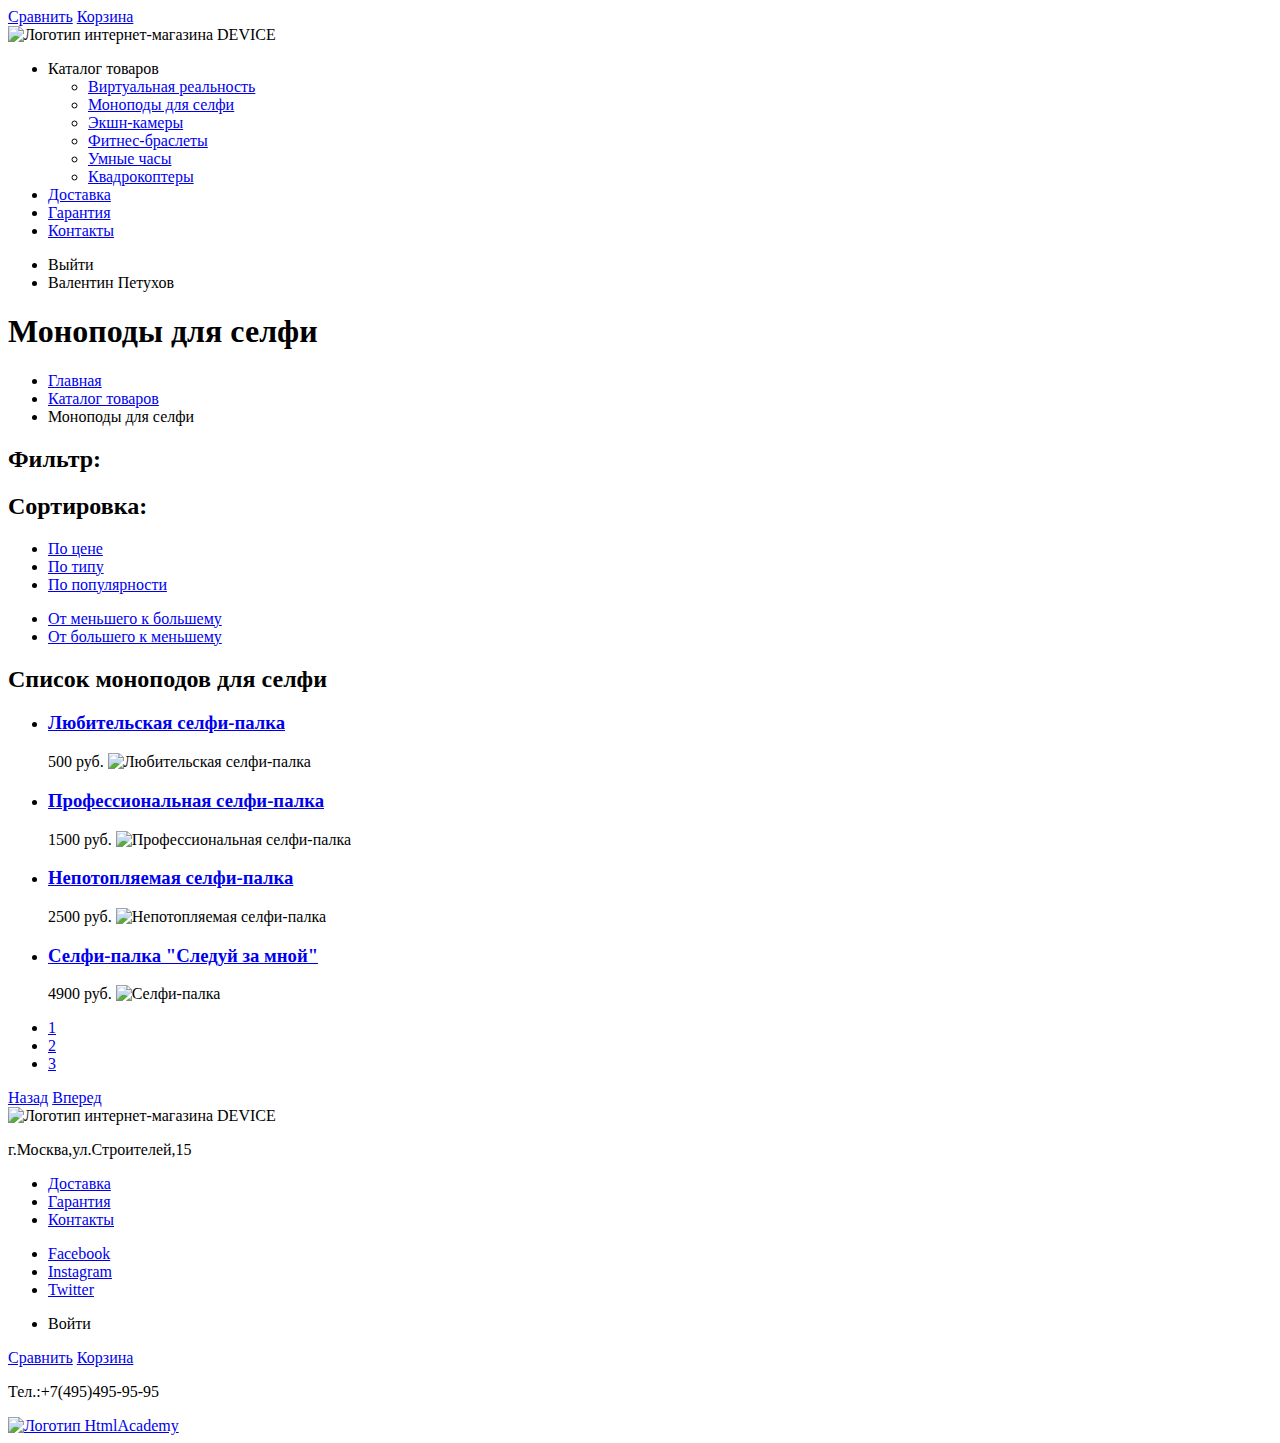
==== monopods.html @ 29b83d0e "Добавляет разметку в файлах "index" и "monopods"" ====
<!DOCTYPE html>
<html lang="ru">
<head>
  <meta charset="UTF-8">
  <title>Интернет-магазин гаджетов "DEVICE"</title>
</head>
<body>
  <header class="main-header">
    <!-- Здесь будет форма "поиск по сайту" -->
    <a class="main-header-button" href=#">Сравнить</a>
    <a class="main-header-button" href="cart.html">Корзина</a>
    <nav cass="main-navigation">
      <a class="main-header-logo">
        <img src="img/logo.svg" width="#" height="#" alt="Логотип интернет-магазина DEVICE">
      </a>
      <ul class="site-navigation">
        <li>Каталог товаров
          <ul>
            <li><a href="virtual-reality.html">Виртуальная реальность</a></li>
            <li><a href="monopods.html">Моноподы для селфи</a></li>
            <li><a href="action-cameras.html">Экшн-камеры</a></li>
            <li><a href="fitness-bracelets.html">Фитнес-браслеты</a></li>
            <li><a href="smart-watches.html">Умные часы</a></li>
            <li><a href="quadrocopters.html">Квадрокоптеры</a></li>
          </ul>
        </li>
        <li><a href="delivery.html">Доставка</a></li>
        <li><a href="waranty.html">Гарантия</a></li>
        <li><a href="contacts.html">Контакты</a></li>
      </ul>
      <ul class="user-navigation">
        <li class="logout-link">Выйти</li>
        <li>Валентин Петухов</li>
      </ul>
    </nav>
  </header>

  <main class="container">
    <h1>Моноподы для селфи</h1>
    <ul class="breadcrumbs">
      <li><a href="index.html">Главная</a></li>
      <li><a href="catalog.html">Каталог товаров</a></li>
      <li class="breadcrumbs-current">Моноподы для селфи</li>
    </ul>
    <aside class="filter">
      <h2>Фильтр:</h2>
      <!-- Здесь будет форма -->
    </aside>
    <section class="sorting">
      <h2>Сортировка:</h2>
      <ul class="quality-list">
        <li><a href="#">По цене</a></li>
        <li><a href="#">По типу</a></li>
        <li><a href="#">По популярности</a></li>
      </ul>
      <ul class="quantity-list">
        <li><a href="#">От меньшего к большему</a></li>
        <li><a href="#">От большего к меньшему</a></li>
      </ul>
    </section>
    <section class="catalog">
      <h2 class="visually-hidden">Список моноподов для селфи</h2>
      <ul class="catalog-list">
        <li class="catalog-item">
          <a href="catalog-item-1.html"><h3>Любительская селфи-палка</h3></a>
          <span class="catalog-item-price">500 руб.</span>
          <img src="img/product-1.jpg" width="#" height="#" alt="Любительская селфи-палка">
        </li>
         <li class="catalog-item">
          <a href="catalog-item-2.html"><h3>Профессиональная селфи-палка</h3></a>
          <span class="catalog-item-price">1500 руб.</span>
          <img src="img/product-2.jpg" width="#" height="#" alt="Профессиональная селфи-палка">
        </li>
         <li class="catalog-item">
          <a href="catalog-item-3.html"><h3>Непотопляемая селфи-палка</h3></a>
          <span class="catalog-item-price">2500 руб.</span>
          <img src="img/product-3.jpg" width="#" height="#" alt="Непотопляемая селфи-палка">
        </li>
         <li class="catalog-item">
          <a href="catalog-item-4.html"><h3>Селфи-палка "Следуй за мной"</h3></a>
          <span class="catalog-item-price">4900 руб.</span>
          <img src="img/product-4.jpg" width="#" height="#" alt="Селфи-палка "Следуй за мной">
        </li>
      </ul>
    </section>
    <div class="pagination">
      <ul class="pagination-list">
        <li class="pagination-item paginator-item-cuttent"><a href="#">1</a></li>
        <li class="pagination-item"><a href="#">2</a></li>
        <li class="pagination-item"><a href="#">3</a></li>
      </ul>
      <a href="#">Назад</a>
      <a href="#">Вперед</a>
    </div>
  </main>

  <footer class="main-footer">
    <div class="left-side">
      <a class="main-footer-logo"><img src="img/logo.svg" width="#" height="#" alt="Логотип интернет-магазина DEVICE"></a>
      <p>г.Москва,ул.Строителей,15</p>
    </div>
    <div class="center">
      <ul class="site-navigation">
        <li><a href="delivery.html">Доставка</a></li>
        <li><a href="waranty.html">Гарантия</a></li>
        <li><a href="contacts.html">Контакты</a></li>
      </ul>
      <ul >
        <li><a class="social-button" href="http://facebook.com">Facebook</a></li>
        <li><a class="social-button" href="https://instagram.com">Instagram</a></li>
        <li><a class="social-button" href="https://instagram.com">Twitter</a></li>
      </ul>
    </div>
    <div class="right-side">
      <ul class="user-navigation">
        <li class="login-link">Войти</li>
      </ul>
      <a class="main-footer-button" href="#">Сравнить</a>
      <a class="main-futter-button" href="cart.html">Корзина</a>
      <p>Тел.:+7(495)495-95-95</p>
      <a href="htmlacademy.ru"><img src="img/logo-htmlacademy.svg" width="#" height="#" alt="Логотип HtmlAcademy"></a>
    </div>
  </footer>

</body>
</html>
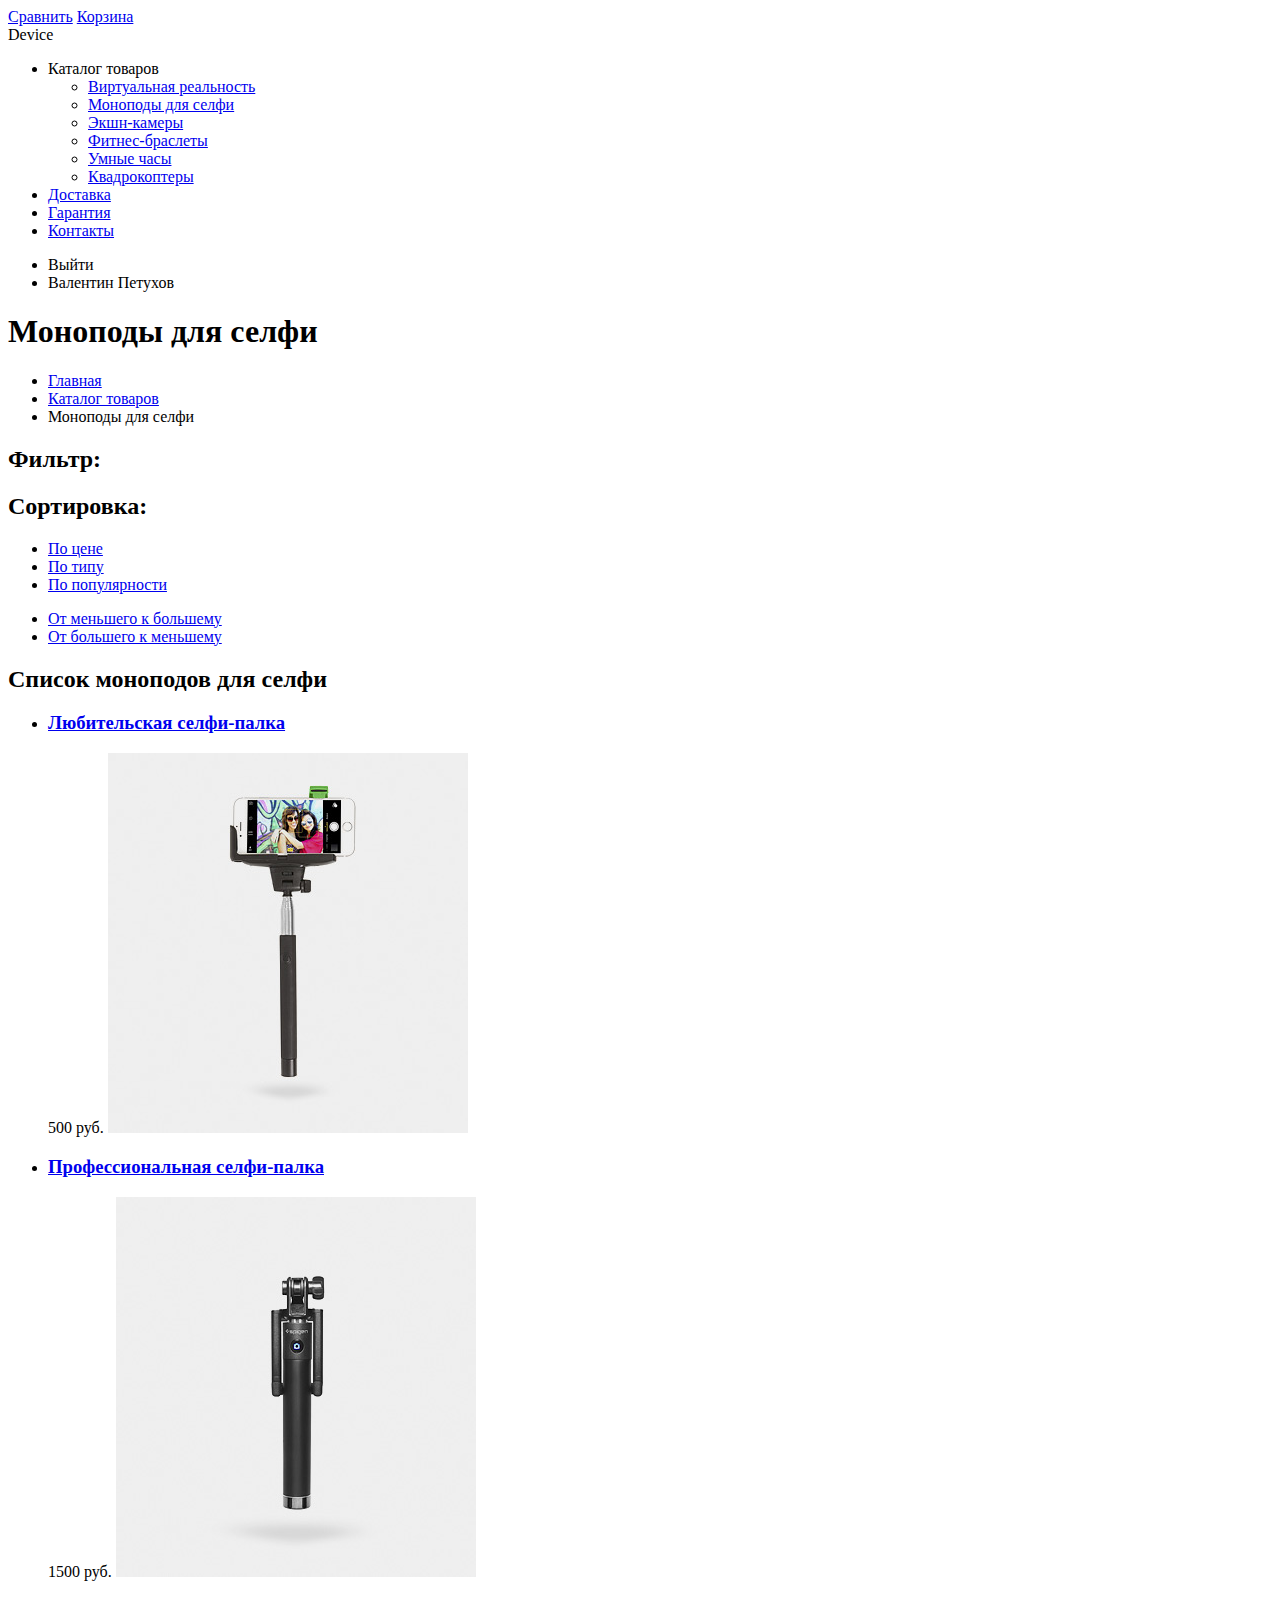
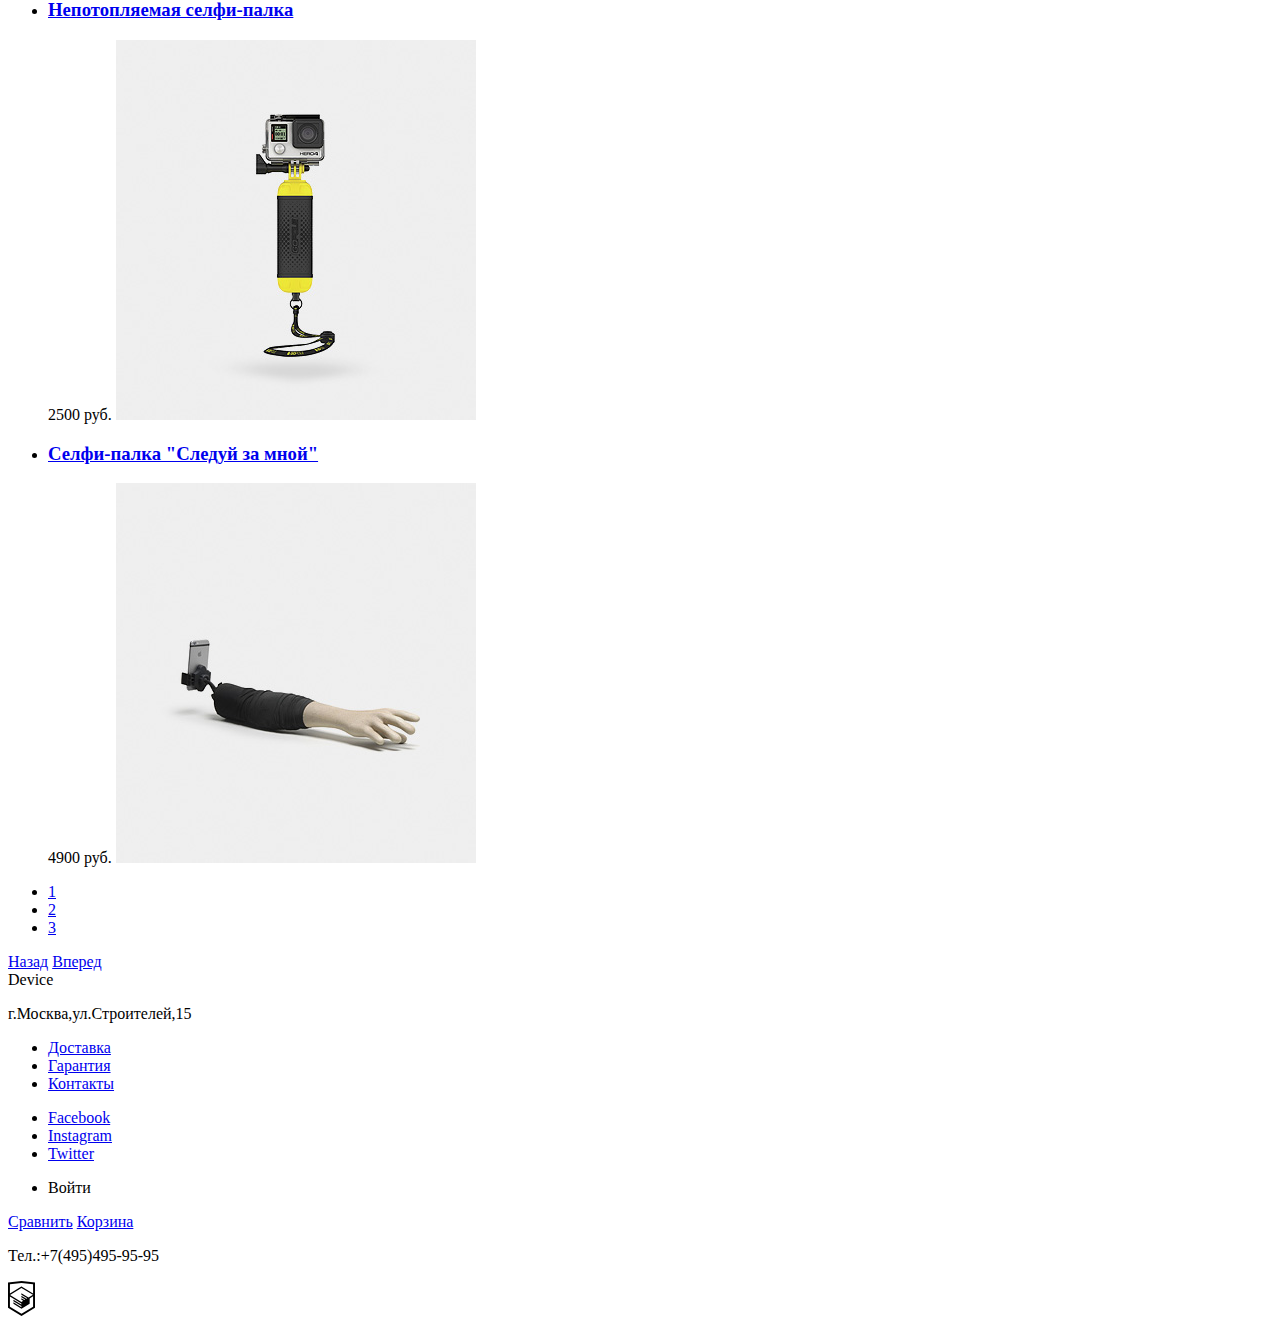
==== commit 609318a5: "Заменяет логотип с <img> на текст" ====
--- a/monopods.html
+++ b/monopods.html
@@ -11,7 +11,7 @@
     <a class="main-header-button" href="cart.html">Корзина</a>
     <nav cass="main-navigation">
       <a class="main-header-logo">
-        <img src="img/logo.svg" width="#" height="#" alt="Логотип интернет-магазина DEVICE">
+        <span class="logo">Device</span>
       </a>
       <ul class="site-navigation">
         <li>Каталог товаров
@@ -64,22 +64,22 @@
         <li class="catalog-item">
           <a href="catalog-item-1.html"><h3>Любительская селфи-палка</h3></a>
           <span class="catalog-item-price">500 руб.</span>
-          <img src="img/product-1.jpg" width="#" height="#" alt="Любительская селфи-палка">
+          <img src="img/item-1.jpg" width="360" height="380" alt="Любительская селфи-палка">
         </li>
          <li class="catalog-item">
           <a href="catalog-item-2.html"><h3>Профессиональная селфи-палка</h3></a>
           <span class="catalog-item-price">1500 руб.</span>
-          <img src="img/product-2.jpg" width="#" height="#" alt="Профессиональная селфи-палка">
+          <img src="img/item-2.jpg" width="360" height="380" alt="Профессиональная селфи-палка">
         </li>
          <li class="catalog-item">
           <a href="catalog-item-3.html"><h3>Непотопляемая селфи-палка</h3></a>
           <span class="catalog-item-price">2500 руб.</span>
-          <img src="img/product-3.jpg" width="#" height="#" alt="Непотопляемая селфи-палка">
+          <img src="img/item-3.jpg" width="360" height="380" alt="Непотопляемая селфи-палка">
         </li>
          <li class="catalog-item">
           <a href="catalog-item-4.html"><h3>Селфи-палка "Следуй за мной"</h3></a>
           <span class="catalog-item-price">4900 руб.</span>
-          <img src="img/product-4.jpg" width="#" height="#" alt="Селфи-палка "Следуй за мной">
+          <img src="img/item-4.jpg" width="360" height="380" alt="Селфи-палка "Следуй за мной">
         </li>
       </ul>
     </section>
@@ -96,7 +96,9 @@
 
   <footer class="main-footer">
     <div class="left-side">
-      <a class="main-footer-logo"><img src="img/logo.svg" width="#" height="#" alt="Логотип интернет-магазина DEVICE"></a>
+      <a class="main-footer-logo">
+        <span class="logo">Device</span>
+      </a>
       <p>г.Москва,ул.Строителей,15</p>
     </div>
     <div class="center">
@@ -118,7 +120,9 @@
       <a class="main-footer-button" href="#">Сравнить</a>
       <a class="main-futter-button" href="cart.html">Корзина</a>
       <p>Тел.:+7(495)495-95-95</p>
-      <a href="htmlacademy.ru"><img src="img/logo-htmlacademy.svg" width="#" height="#" alt="Логотип HtmlAcademy"></a>
+      <a href="htmlacademy.ru">
+        <img src="img/logo-htmlacademy.svg" alt="Логотип HtmlAcademy">
+      </a>
     </div>
   </footer>
 
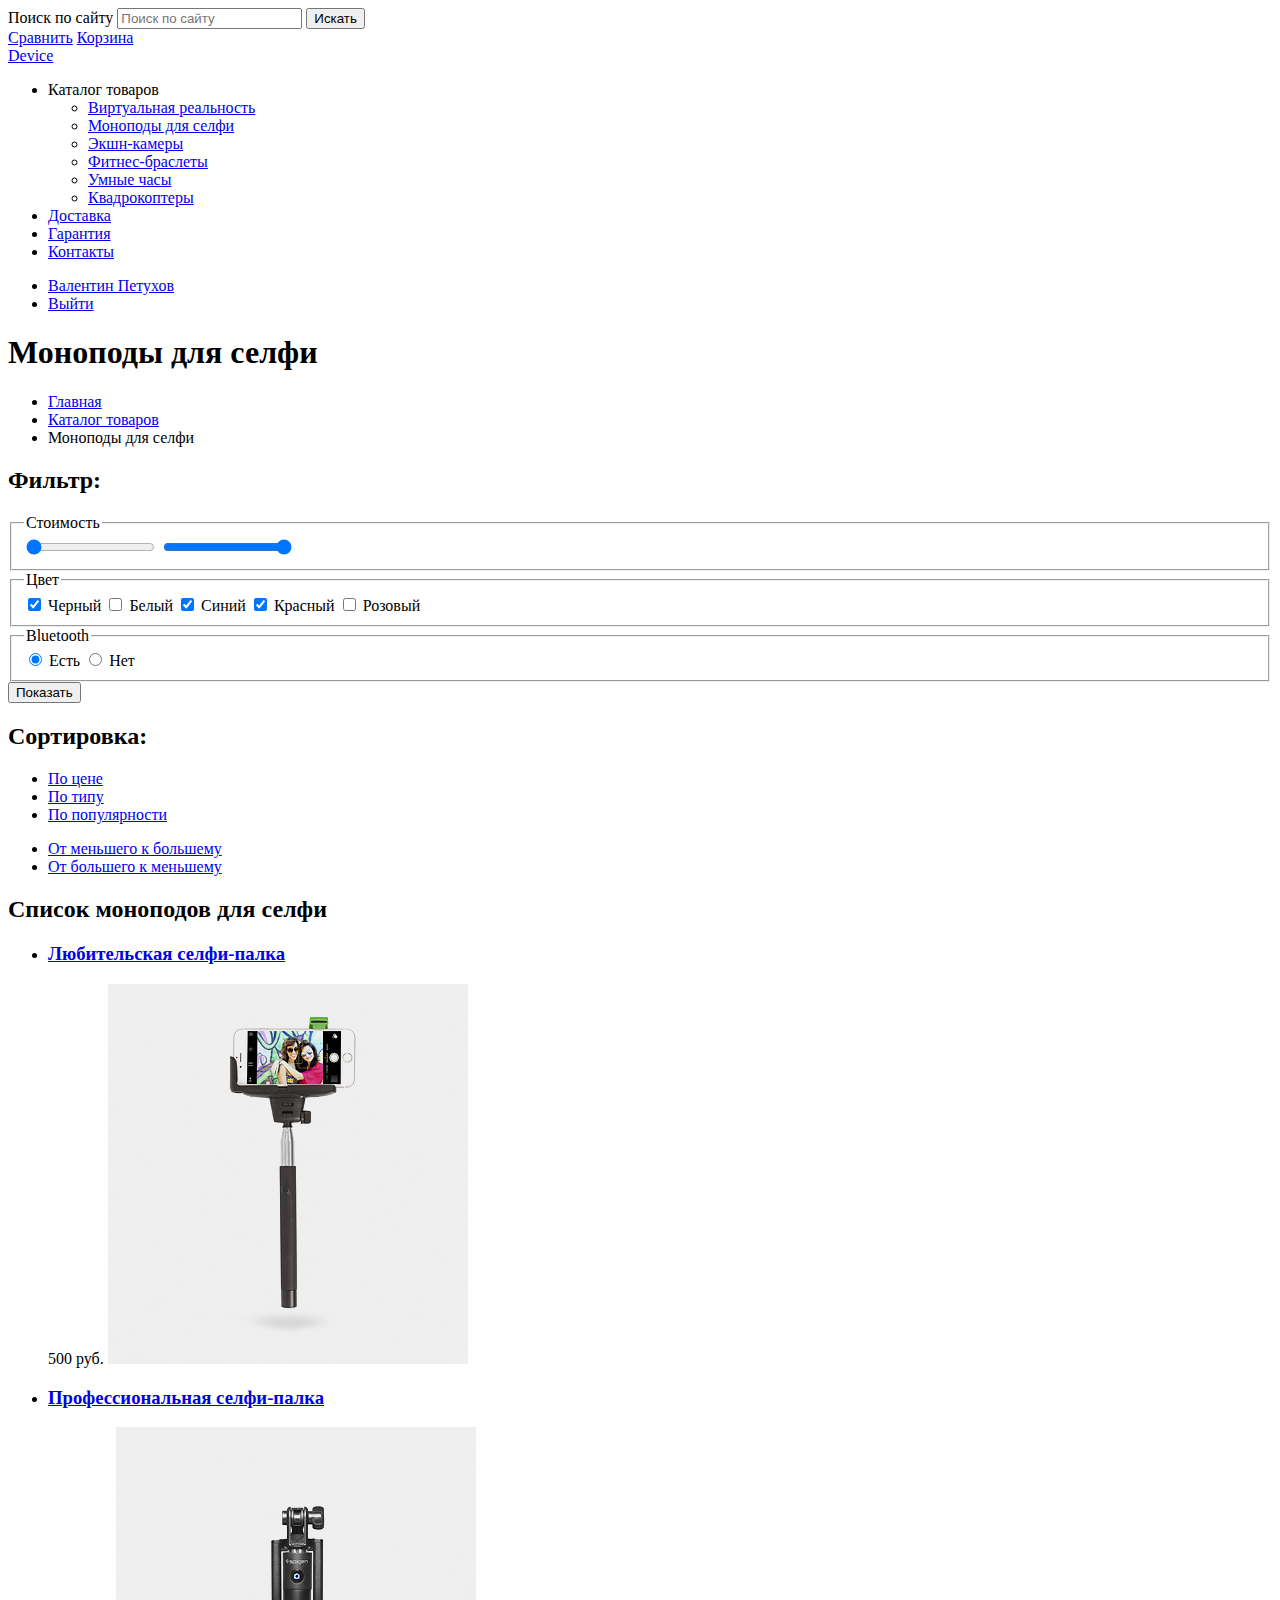
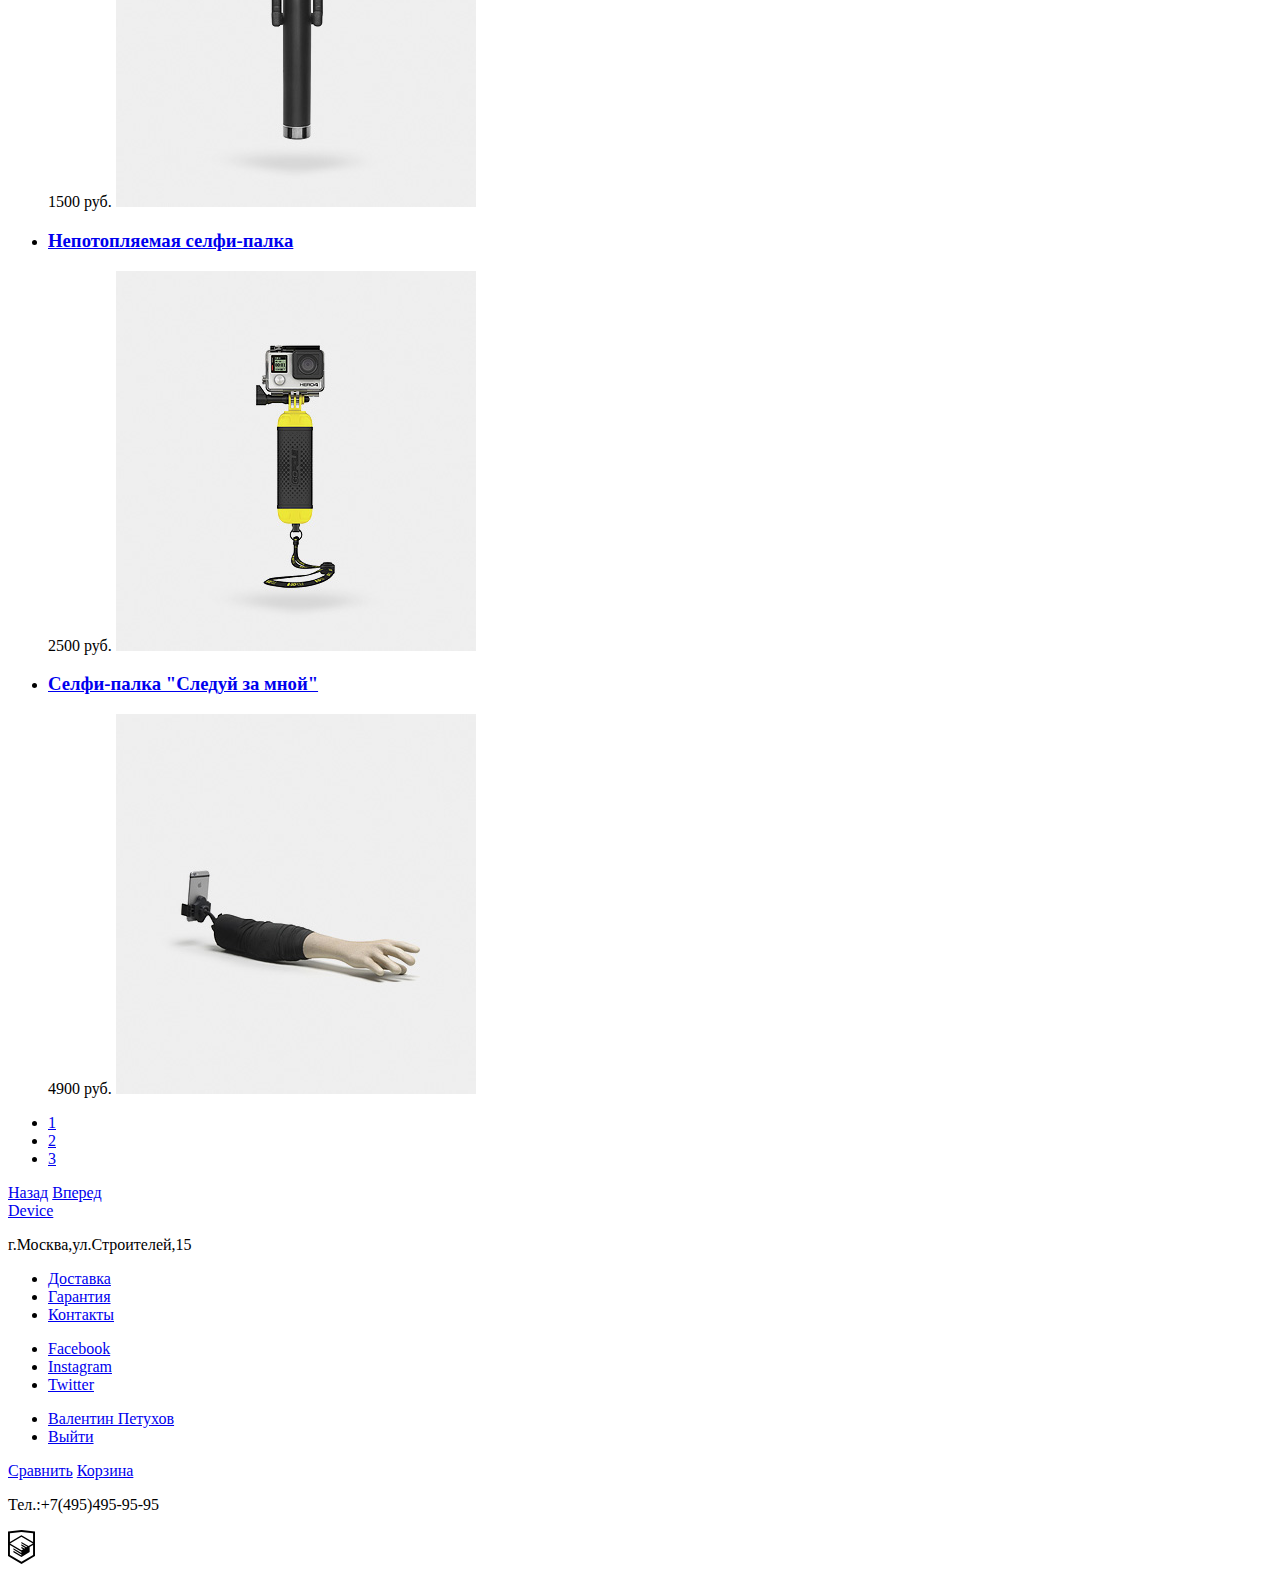
==== commit 008c235c: "Добавляет форму поиска, фильтр товаров, форму обратной связи, добавляет и корректирует классы" ====
--- a/monopods.html
+++ b/monopods.html
@@ -6,13 +6,15 @@
 </head>
 <body>
   <header class="main-header">
-    <!-- Здесь будет форма "поиск по сайту" -->
+    <form class="form-search" action="https://echo.htmlacademy.ru" method="post">
+      <label class="visually-hidden" for="search-field">Поиск по сайту</label>
+      <input id="search-field" type="search" name="search" placeholder="Поиск по сайту">
+      <button class="search-button" type="submit">Искать</button>
+    </form>
     <a class="main-header-button" href=#">Сравнить</a>
     <a class="main-header-button" href="cart.html">Корзина</a>
     <nav cass="main-navigation">
-      <a class="main-header-logo">
-        <span class="logo">Device</span>
-      </a>
+      <a class="main-header-logo" href="index.html">Device</a>
       <ul class="site-navigation">
         <li>Каталог товаров
           <ul>
@@ -29,8 +31,12 @@
         <li><a href="contacts.html">Контакты</a></li>
       </ul>
       <ul class="user-navigation">
-        <li class="logout-link">Выйти</li>
-        <li>Валентин Петухов</li>
+        <li class="profile-item profile-item-header">
+          <a class="profile-link profile-link-header" href="profile.html">Валентин Петухов</a>
+        </li>
+        <li class="logout-item logout-item-header">
+          <a class="login-link logout-link-header" href="#">Выйти</a>
+        </li>
       </ul>
     </nav>
   </header>
@@ -45,39 +51,92 @@
     <aside class="filter">
       <h2>Фильтр:</h2>
       <!-- Здесь будет форма -->
+      <form class="filter-producr" action="https://echo.htmlacademy.ru" method="post">
+        <fieldset class="set-price">
+          <legend class="filter-label">Стоимость</legend>
+          <input class="min-price" type="range" min="0" max="20000" name="min-price" value="0" step="10">
+          <input class="max-price" type="range" min="0" max="20000" name="max-price" value="20000" step="10">
+        </fieldset>
+        <fieldset class="set-color">
+          <legend class="filter-label">Цвет</legend>
+          <label class="label-field">
+            <input type="checkbox" name="black" checked> Черный
+          </label>
+          <label class="label-field">
+            <input type="checkbox" name="white"> Белый
+          </label>
+          <label class="label-field">
+            <input type="checkbox" name="blue" checked> Синий
+          </label>
+          <label class="label-field">
+            <input type="checkbox" name="red" checked> Красный
+          </label>
+          <label class="label-field">
+            <input type="checkbox" name="pink"> Розовый
+          </label>
+        </fieldset>
+        <fieldset class="set-bluetooth">
+          <legend class="filter-label">Bluetooth</legend>
+          <label class="label-field">
+            <input type="radio" name="bluetooth" value="yes" checked> Есть
+          </label>
+          <label clas="label-field">
+            <input type="radio" name="bluetooth" value="no"> Нет
+          </label>
+        </fieldset>
+        <button type="submit">Показать</button>
+      </form>
     </aside>
     <section class="sorting">
       <h2>Сортировка:</h2>
       <ul class="quality-list">
-        <li><a href="#">По цене</a></li>
-        <li><a href="#">По типу</a></li>
-        <li><a href="#">По популярности</a></li>
+        <li class="quality-item">
+          <a class="quality-link-current" href="#">По цене</a>
+        </li>
+        <li class="quality-item">
+          <a class="quality-link" href="#">По типу</a>
+        </li>
+        <li class="quality-item">
+          <a class="quality-link" href="#">По популярности</a>
+        </li>
       </ul>
       <ul class="quantity-list">
-        <li><a href="#">От меньшего к большему</a></li>
-        <li><a href="#">От большего к меньшему</a></li>
+        <li class="quantity-item">
+          <a class="quantity-link" href="#">От меньшего к большему</a>
+        </li>
+        <li class="quantity-item">
+          <a class="quantity-link-current" href="#">От большего к меньшему</a>
+        </li>
       </ul>
     </section>
     <section class="catalog">
       <h2 class="visually-hidden">Список моноподов для селфи</h2>
       <ul class="catalog-list">
         <li class="catalog-item">
-          <a href="catalog-item-1.html"><h3>Любительская селфи-палка</h3></a>
+          <a class="catalog-link" href="catalog-item-1.html">
+            <h3>Любительская селфи-палка</h3>
+          </a>
           <span class="catalog-item-price">500 руб.</span>
           <img src="img/item-1.jpg" width="360" height="380" alt="Любительская селфи-палка">
         </li>
          <li class="catalog-item">
-          <a href="catalog-item-2.html"><h3>Профессиональная селфи-палка</h3></a>
+          <a class="catalog-link" href="catalog-item-2.html">
+            <h3>Профессиональная селфи-палка</h3>
+          </a>
           <span class="catalog-item-price">1500 руб.</span>
           <img src="img/item-2.jpg" width="360" height="380" alt="Профессиональная селфи-палка">
         </li>
          <li class="catalog-item">
-          <a href="catalog-item-3.html"><h3>Непотопляемая селфи-палка</h3></a>
+          <a class="catalog-link" href="catalog-item-3.html">
+            <h3>Непотопляемая селфи-палка</h3>
+          </a>
           <span class="catalog-item-price">2500 руб.</span>
           <img src="img/item-3.jpg" width="360" height="380" alt="Непотопляемая селфи-палка">
         </li>
          <li class="catalog-item">
-          <a href="catalog-item-4.html"><h3>Селфи-палка "Следуй за мной"</h3></a>
+          <a class="catalog-link" href="catalog-item-4.html">
+            <h3>Селфи-палка "Следуй за мной"</h3>
+          </a>
           <span class="catalog-item-price">4900 руб.</span>
           <img src="img/item-4.jpg" width="360" height="380" alt="Селфи-палка "Следуй за мной">
         </li>
@@ -85,20 +144,24 @@
     </section>
     <div class="pagination">
       <ul class="pagination-list">
-        <li class="pagination-item paginator-item-cuttent"><a href="#">1</a></li>
-        <li class="pagination-item"><a href="#">2</a></li>
-        <li class="pagination-item"><a href="#">3</a></li>
+        <li class="pagination-item paginator-item-cuttent">
+          <a href="#">1</a>
+        </li>
+        <li class="pagination-item">
+          <a href="#">2</a>
+        </li>
+        <li class="pagination-item">
+          <a href="#">3</a>
+        </li>
       </ul>
-      <a href="#">Назад</a>
-      <a href="#">Вперед</a>
+      <a class="pagination-button-prev" href="#">Назад</a>
+      <a class="pagination-button-next" href="#">Вперед</a>
     </div>
   </main>
 
   <footer class="main-footer">
     <div class="left-side">
-      <a class="main-footer-logo">
-        <span class="logo">Device</span>
-      </a>
+      <a class="main-footer-logo" href="index.html">Device</a>
       <p>г.Москва,ул.Строителей,15</p>
     </div>
     <div class="center">
@@ -115,7 +178,12 @@
     </div>
     <div class="right-side">
       <ul class="user-navigation">
-        <li class="login-link">Войти</li>
+       <li class="profile-item profile-item-footer">
+          <a class="profile-link profile-link-footer" href="profile.html">Валентин Петухов</a>
+        </li>
+        <li class="logout-item logout-item-footer">
+          <a class="login-link logout-link-footer" href="#">Выйти</a>
+        </li>
       </ul>
       <a class="main-footer-button" href="#">Сравнить</a>
       <a class="main-futter-button" href="cart.html">Корзина</a>
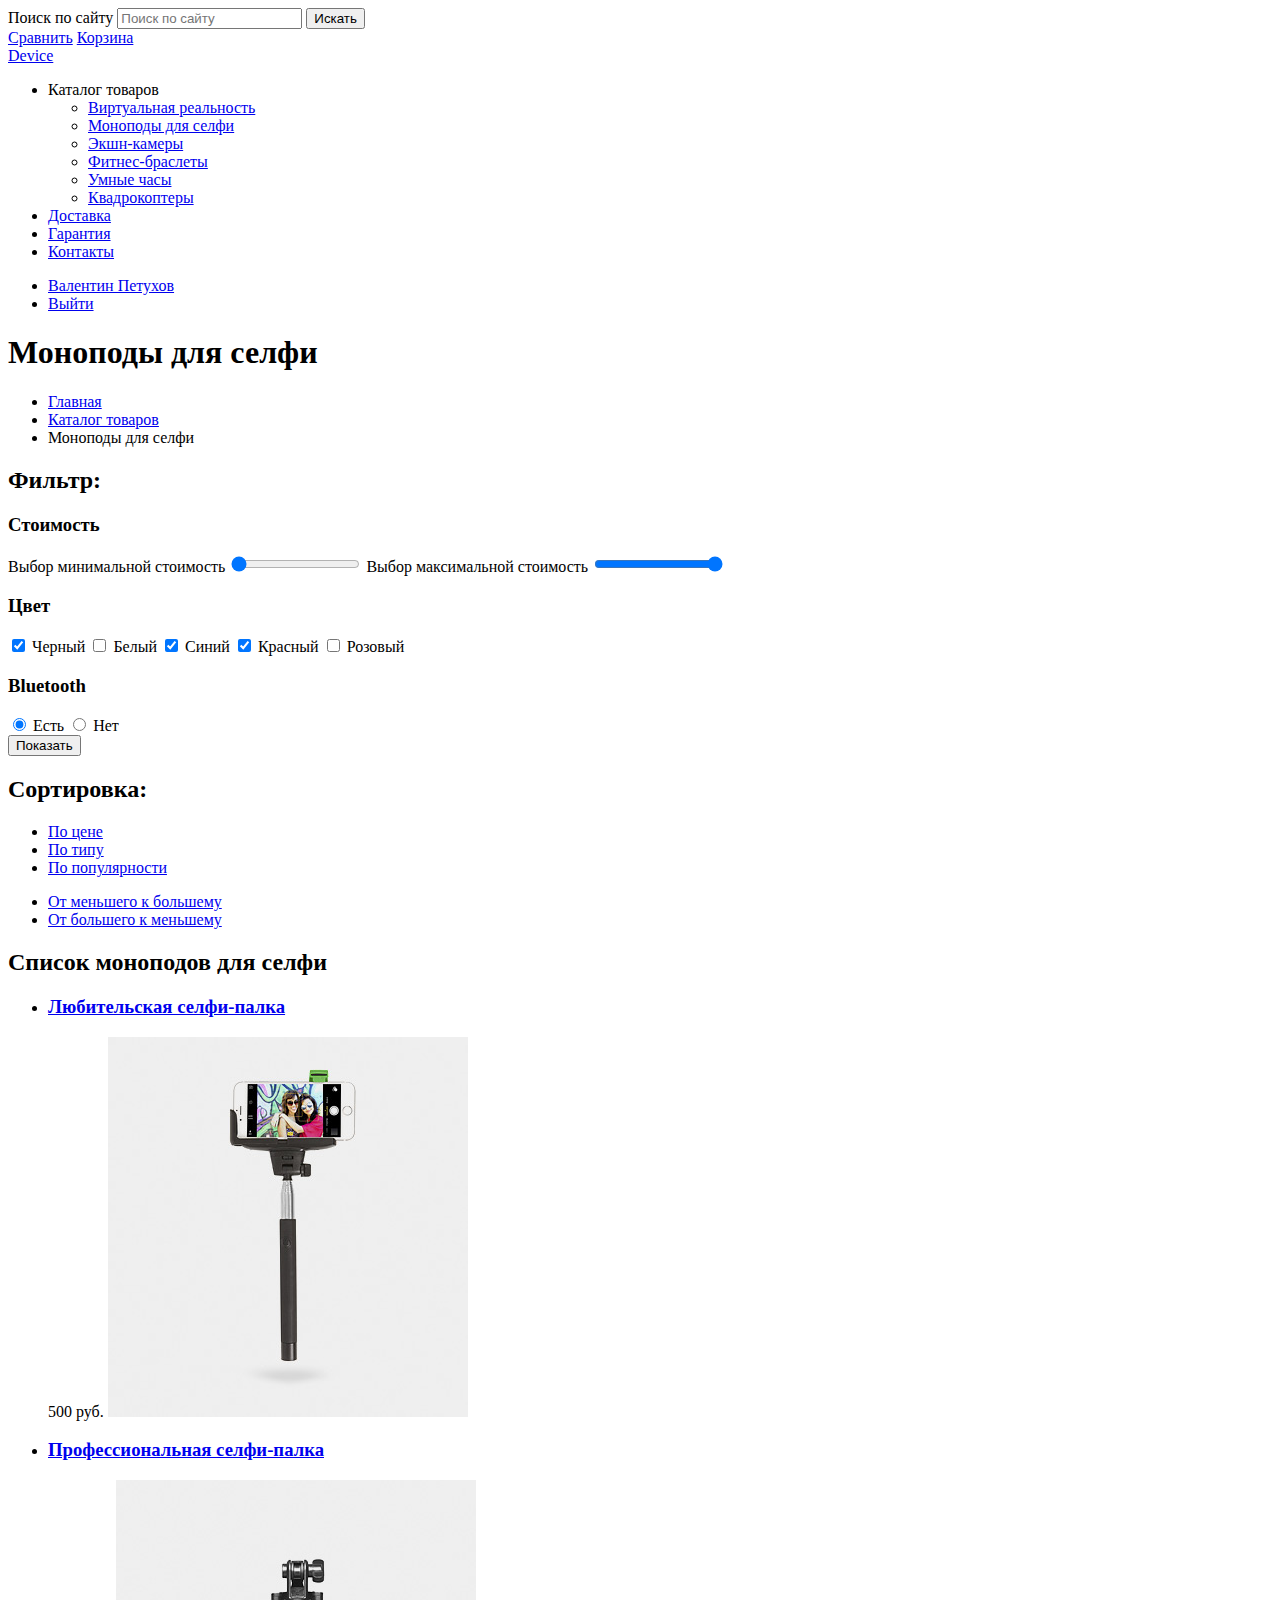
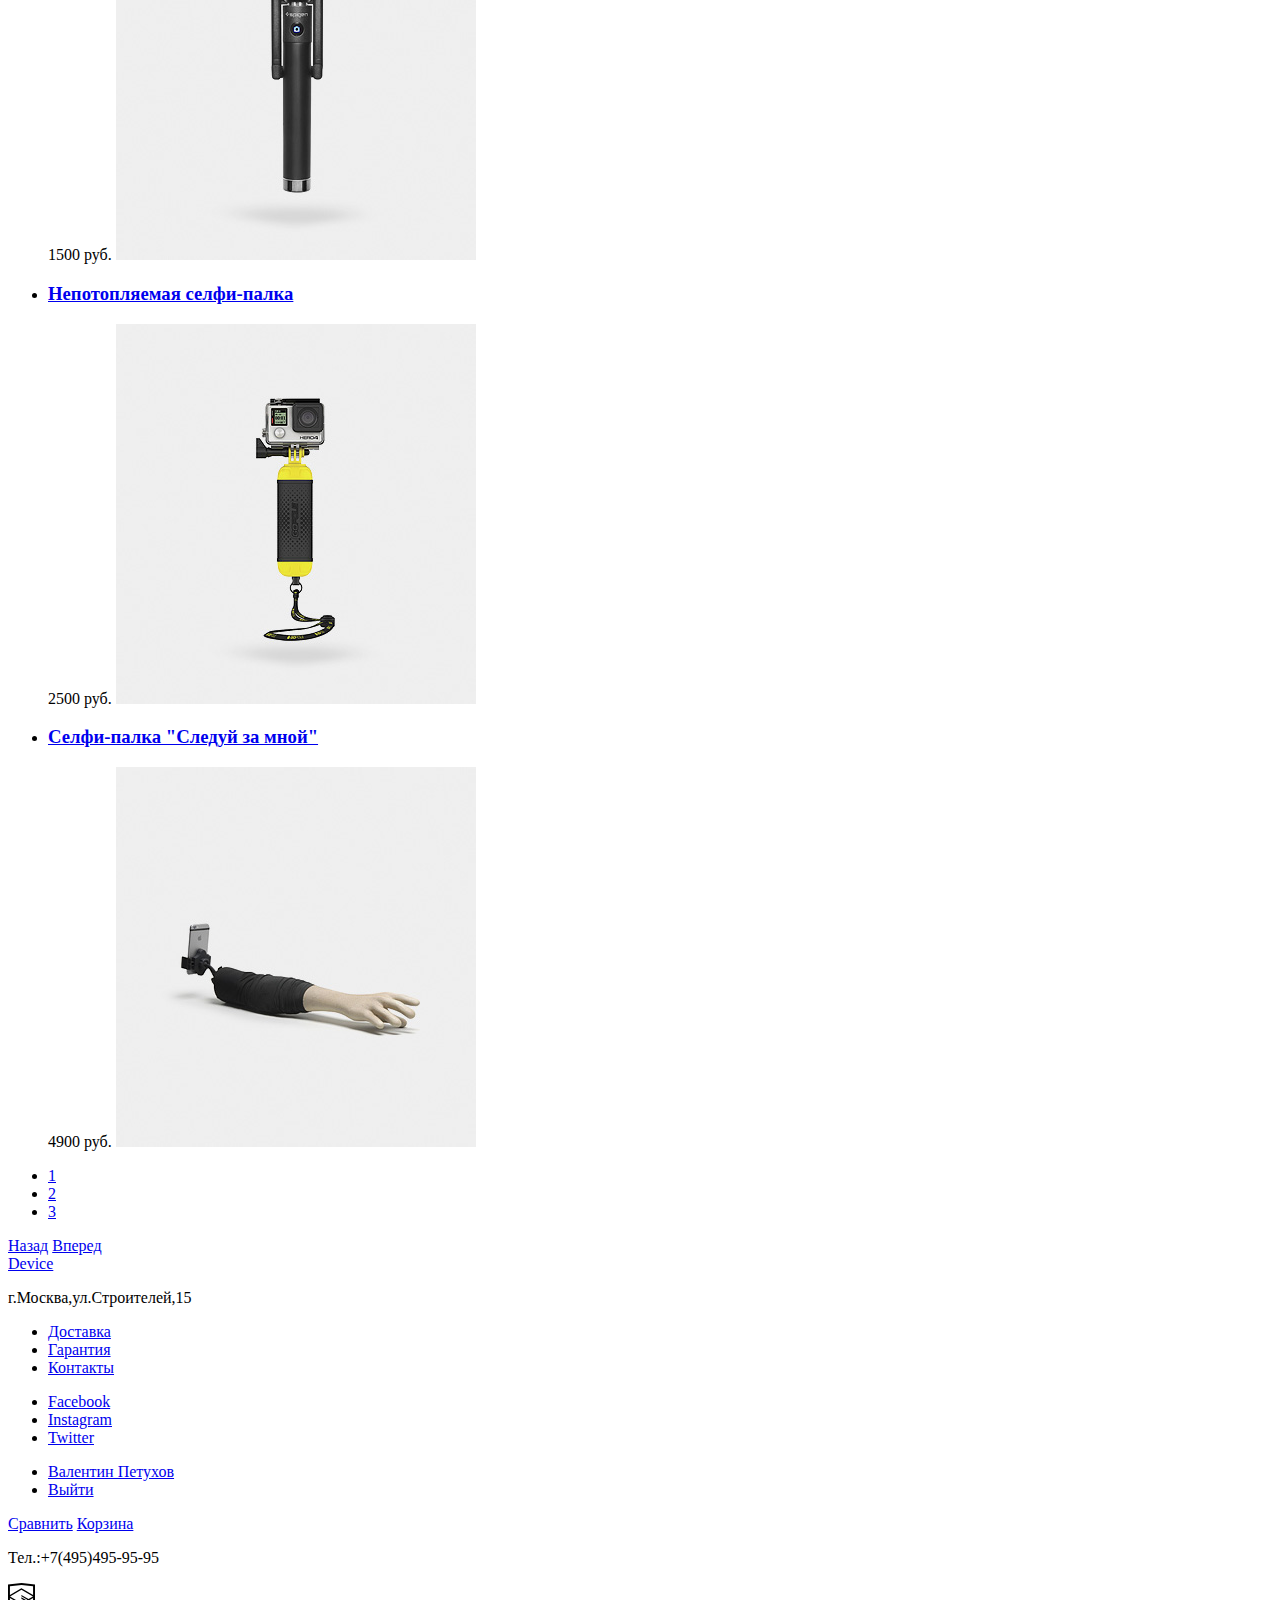
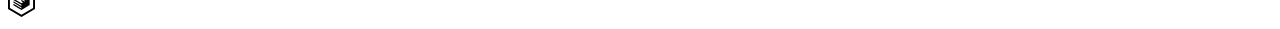
==== commit 035fa7af: "Меняет в фильтре fieldset на div" ====
--- a/monopods.html
+++ b/monopods.html
@@ -51,14 +51,18 @@
     <aside class="filter">
       <h2>Фильтр:</h2>
       <!-- Здесь будет форма -->
-      <form class="filter-producr" action="https://echo.htmlacademy.ru" method="post">
-        <fieldset class="set-price">
-          <legend class="filter-label">Стоимость</legend>
-          <input class="min-price" type="range" min="0" max="20000" name="min-price" value="0" step="10">
-          <input class="max-price" type="range" min="0" max="20000" name="max-price" value="20000" step="10">
-        </fieldset>
-        <fieldset class="set-color">
-          <legend class="filter-label">Цвет</legend>
+      <form class="filter-product" action="https://echo.htmlacademy.ru" method="post">
+        <div class="set-price">
+          <h3>Стоимость</h3>
+          <label class="visually-hidden">Выбор минимальной стоимость
+            <input class="min-price" type="range" min="0" max="20000" name="min-price" value="0" step="10">
+          </label>
+          <label class="visually-hidden">Выбор максимальной стоимость
+            <input class="max-price" type="range" min="0" max="20000" name="max-price" value="20000" step="10">
+          </label>
+        </div>
+        <div class="set-color">
+          <h3>Цвет</h3>
           <label class="label-field">
             <input type="checkbox" name="black" checked> Черный
           </label>
@@ -74,17 +78,17 @@
           <label class="label-field">
             <input type="checkbox" name="pink"> Розовый
           </label>
-        </fieldset>
-        <fieldset class="set-bluetooth">
-          <legend class="filter-label">Bluetooth</legend>
+        </div>
+        <div class="set-bluetooth">
+          <h3>Bluetooth</h3>
           <label class="label-field">
             <input type="radio" name="bluetooth" value="yes" checked> Есть
           </label>
           <label clas="label-field">
             <input type="radio" name="bluetooth" value="no"> Нет
           </label>
-        </fieldset>
-        <button type="submit">Показать</button>
+        </div>
+        <button class="base-button filter-button" type="submit">Показать</button>
       </form>
     </aside>
     <section class="sorting">
